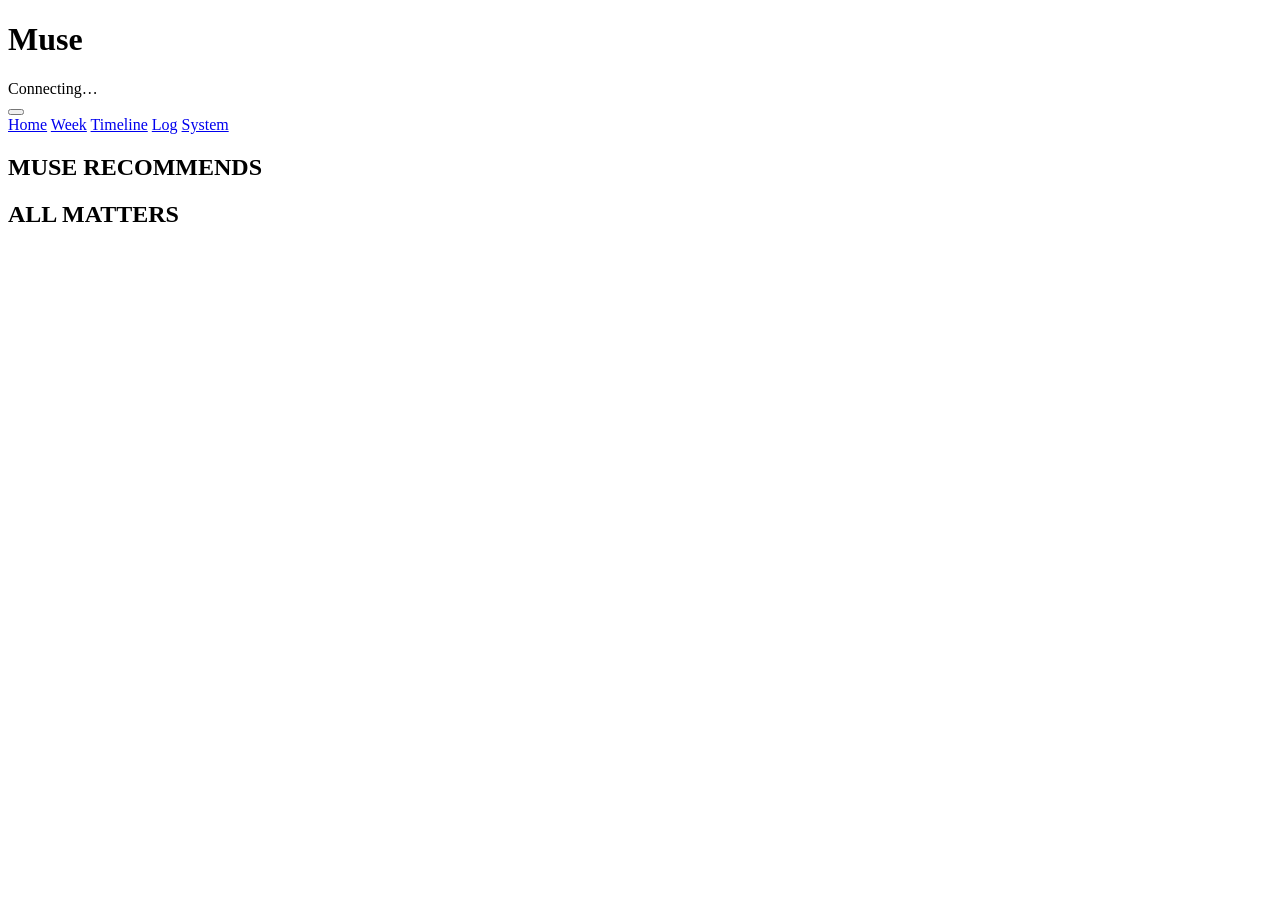
==== app/static/index.html @ 4b22c45f "Initial public release of Muse Dashboard Co-Authored-By: Claude Sonnet 5.5 <noreply@anthropic.com>" ====
<!doctype html>
<html lang="en">
<head>
<meta charset="utf-8">
<meta name="viewport" content="width=device-width, initial-scale=1">
<title>Muse Control</title>
<link rel="icon" type="image/svg+xml" href="/static/icon.svg">
<link rel="icon" type="image/png" sizes="32x32" href="/static/icon-32.png">
<link rel="apple-touch-icon" sizes="180x180" href="/static/icon-180.png">
<meta name="theme-color" content="#F7F7F5" media="(prefers-color-scheme: light)">
<meta name="theme-color" content="#111113" media="(prefers-color-scheme: dark)">
<script src="/static/theme.js"></script>
<link rel="stylesheet" href="/static/app.css">
</head>
<body>
<div class="page">
  <header>
    <div>
      <h1>Muse</h1>
      <div class="today" id="today"></div>
    </div>
    <div class="right">
      <div class="pulse" id="pulse"><span class="dot"></span><span id="pulse-text">Connecting…</span></div>
      <button id="theme-toggle" type="button" aria-label="Toggle dark mode"></button>
    </div>
  </header>
  <nav id="nav" aria-label="Views">
    <a href="#home" data-view="home">Home</a>
    <a href="#week" data-view="week">Week</a>
    <a href="#timeline" data-view="timeline">Timeline</a>
    <a href="#log" data-view="log">Log</a>
    <a href="#system" data-view="system">System</a>
  </nav>

  <main>
    <div class="view" id="view-home">
      <div id="context-line" class="ctx" hidden></div>
      <section id="focus" class="hero"><h2>MUSE RECOMMENDS</h2><div class="body"></div></section>
      <section id="needs-you" class="card" hidden><h2>NEEDS YOU</h2><div class="body"></div></section>
      <section id="upcoming" class="card" hidden><h2>UPCOMING</h2><div class="body"></div></section>
      <section id="in-progress" class="card" hidden><h2>IN PROGRESS</h2><div class="body"></div></section>
      <section id="matters" class="card"><h2>ALL MATTERS</h2><div class="body"></div></section>
    </div>
    <div class="view" id="view-week" hidden>
      <section id="week-grid" class="card"><h2>7 DAYS</h2><div class="body"></div></section>
    </div>
    <div class="view" id="view-timeline" hidden>
      <section id="timeline-full" class="card"><h2>TIMELINE</h2><div class="body"></div></section>
    </div>
    <div class="view" id="view-log" hidden>
      <section id="log" class="card"><h2>LOG</h2><div class="body"></div></section>
    </div>
    <div class="view" id="view-system" hidden>
      <section id="routines" class="card"><h2>ROUTINES</h2><div class="body"></div></section>
      <section id="system-status" class="card"><h2>SYSTEM</h2><div class="body"></div></section>
    </div>
  </main>
</div>
<script src="/_ui/actions.js"></script>
<script src="/static/app.js"></script>
</body>
</html>
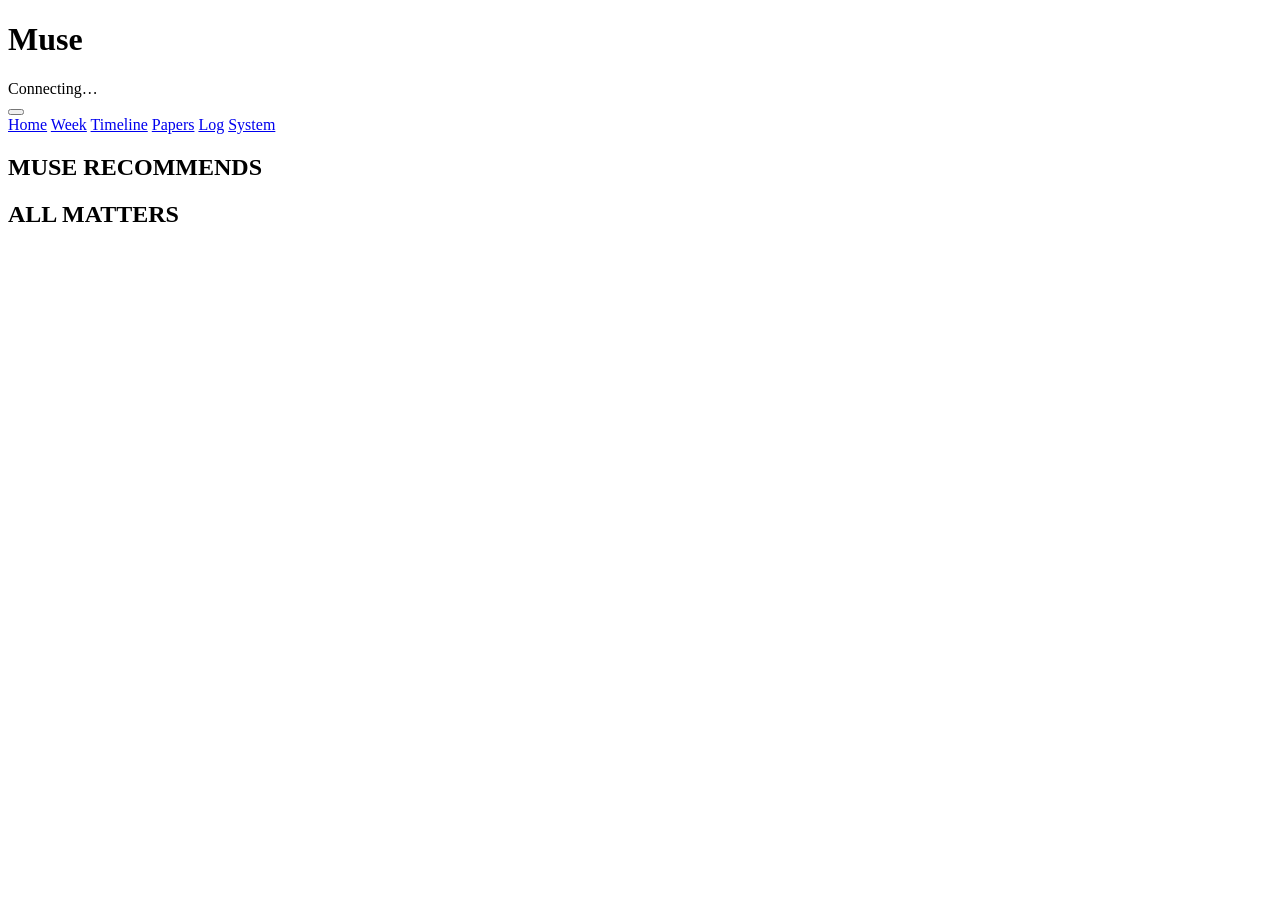
==== commit b3827290: "Sync with v2.7: Papers tab, alphaXiv source, secret redaction, trajectory log, long-text display, wa" ====
--- a/app/static/index.html
+++ b/app/static/index.html
@@ -28,6 +28,7 @@
     <a href="#home" data-view="home">Home</a>
     <a href="#week" data-view="week">Week</a>
     <a href="#timeline" data-view="timeline">Timeline</a>
+    <a href="#papers" data-view="papers">Papers</a>
     <a href="#log" data-view="log">Log</a>
     <a href="#system" data-view="system">System</a>
   </nav>
@@ -38,7 +39,7 @@
       <section id="focus" class="hero"><h2>MUSE RECOMMENDS</h2><div class="body"></div></section>
       <section id="needs-you" class="card" hidden><h2>NEEDS YOU</h2><div class="body"></div></section>
       <section id="upcoming" class="card" hidden><h2>UPCOMING</h2><div class="body"></div></section>
-      <section id="in-progress" class="card" hidden><h2>IN PROGRESS</h2><div class="body"></div></section>
+      <section id="in-progress" class="card" hidden><h2>MUSE IS TRACKING</h2><div class="body"></div></section>
       <section id="matters" class="card"><h2>ALL MATTERS</h2><div class="body"></div></section>
     </div>
     <div class="view" id="view-week" hidden>
@@ -46,6 +47,9 @@
     </div>
     <div class="view" id="view-timeline" hidden>
       <section id="timeline-full" class="card"><h2>TIMELINE</h2><div class="body"></div></section>
+    </div>
+    <div class="view" id="view-papers" hidden>
+      <section id="papers" class="card"><h2>PAPERS</h2><div class="body"></div></section>
     </div>
     <div class="view" id="view-log" hidden>
       <section id="log" class="card"><h2>LOG</h2><div class="body"></div></section>
